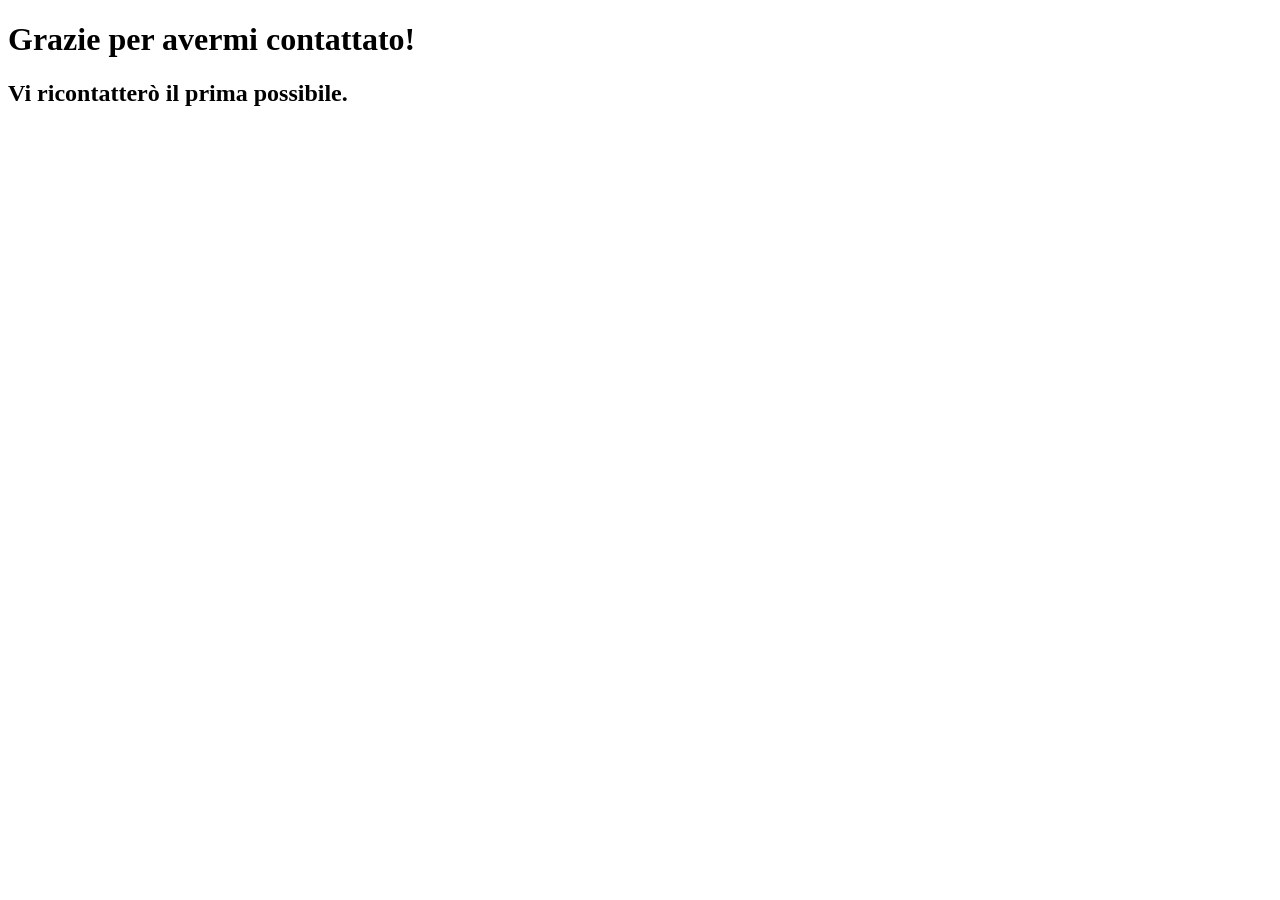
==== grazie.html @ e82a7a3e "Lesson 2 Changes" ====
<!DOCTYPE html>
<html lang="en">
<head>
    <meta charset="UTF-8">
    <meta name="viewport" content="width=device-width, initial-scale=1.0">
    <title>Document</title>
</head>
<body>
  <h1>Grazie per avermi contattato!</h1>
  <h2>Vi ricontatterò il prima possibile.</h2>  
</body>
</html>
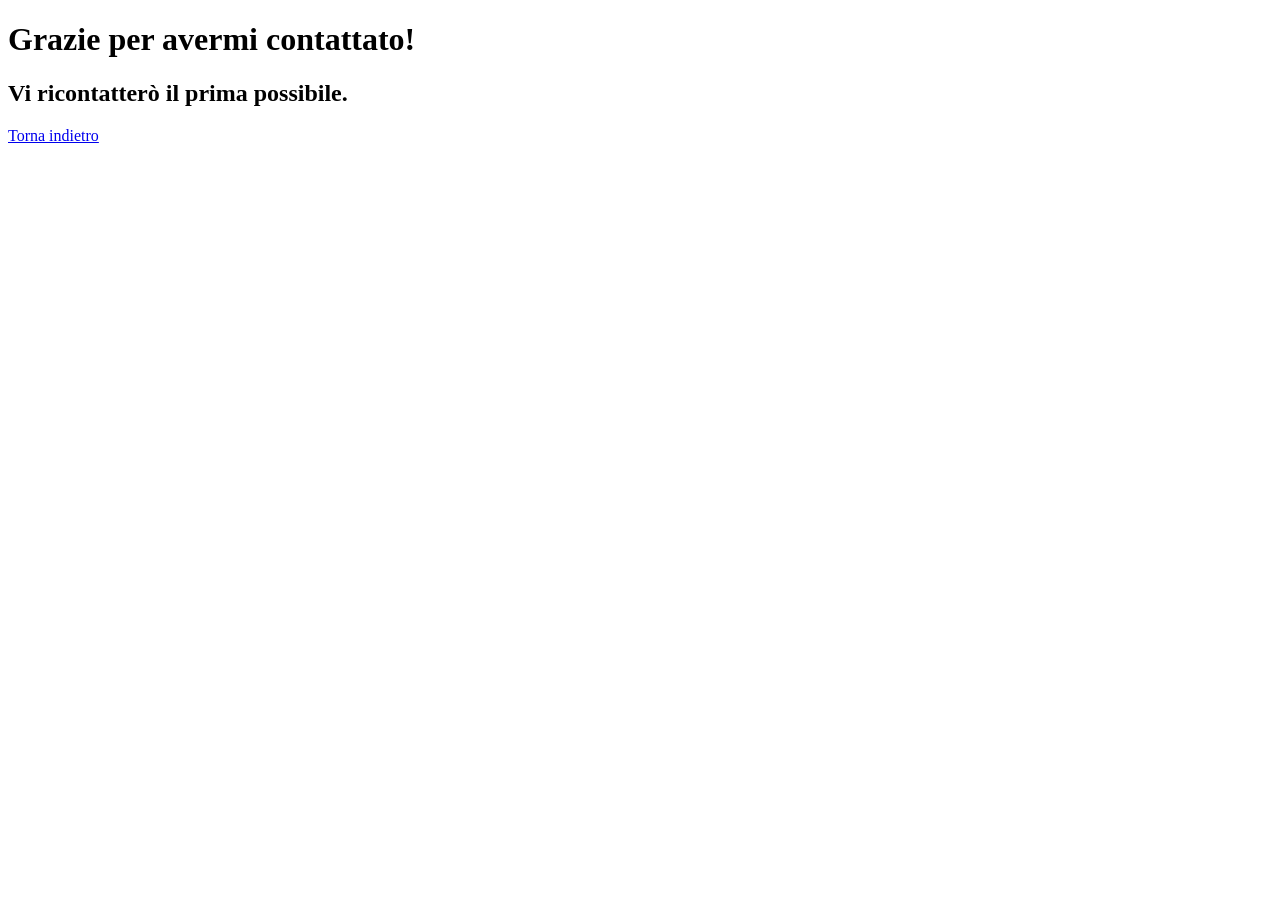
==== commit 0a5ef450: "Corrections" ====
--- a/grazie.html
+++ b/grazie.html
@@ -8,5 +8,6 @@
 <body>
   <h1>Grazie per avermi contattato!</h1>
   <h2>Vi ricontatterò il prima possibile.</h2>  
+  <a href="index.html">Torna indietro</a>
 </body>
 </html>
